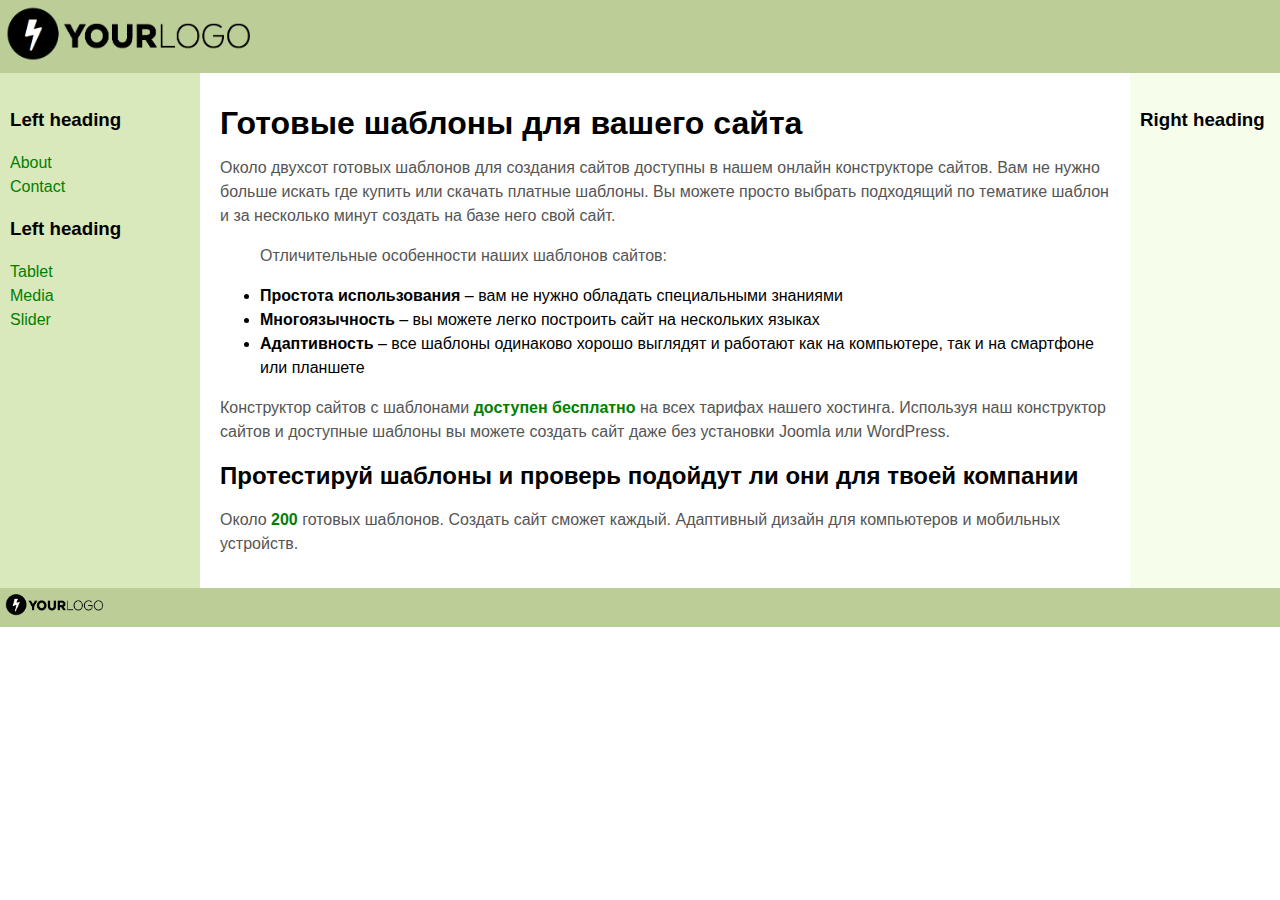
==== about.html @ 315b8b04 "все" ====
<!DOCTYPE html>
<html>
<head>
   <meta http-equiv="Content-Type" content="text/html; charset=UTF-8">
   <title>3 Column Layout</title>
   <link rel="stylesheet" href="assets/css/layout.css">
</head>
<body>
<header class="header"><a href="index.html"><img src="assets/img/logo.png" width="250px"></a></header>
<div class="container">
   <main class="center column">
       <article>
           <h1>Готовые шаблоны для вашего сайта </h1>
           <p>Около двухсот готовых шаблонов для создания сайтов доступны в нашем онлайн конструкторе сайтов. Вам не нужно больше искать где купить или скачать платные шаблоны. Вы можете просто выбрать подходящий по тематике шаблон и за несколько минут создать на базе него свой сайт.</p>
           <ul><p>Отличительные особенности наших шаблонов сайтов:</p>
            <li><b>Простота использования </b> – вам не нужно обладать специальными знаниями</li>
            <li><b>Многоязычность</b> – вы можете легко построить сайт на нескольких языках</li>
            <li><b>Адаптивность</b> – все шаблоны одинаково хорошо выглядят и работают как на компьютере, так и на смартфоне или планшете</li>
           </ul>
          <p>Конструктор сайтов с шаблонами <b style="color: green;"> доступен бесплатно</b> на всех тарифах нашего хостинга. Используя наш конструктор сайтов и доступные шаблоны вы можете создать сайт даже без установки Joomla или WordPress.</p>
          <h2>Протестируй шаблоны и проверь подойдут ли они для твоей компании</h2>
          <p>Около <b style="color: green;"> 200</b> готовых шаблонов.  Создать сайт сможет каждый. Адаптивный дизайн для компьютеров и мобильных устройств.</p>
       </article>
   </main>
   <nav class="left column">
       <h3>Left heading</h3>
       <ul>
           <li><a href="about.html">About</a></li>
           <li><a href="contact.html">Contact</a></li>
       </ul>
       <h3>Left heading</h3>
       <ul>
           <li><a href="tablet.html">Tablet</a></li>
           <li><a href="media.html">Media</a></li>
           <li><a href="slider.html">Slider</a></li>
       </ul>
   </nav>
   <div class="right column">
       <h3>Right heading</h3>
       <p></p>
   </div>
</div>
<div class="footer-wrapper">
   <footer class="footer"><img src="assets/img/logo.png" width="100px"></footer>
</div>
</body>
</html>
---- assets/css/layout.css ----
body {
   min-width: 630px;
}

.container {
   padding-left: 200px;
   padding-right: 190px;
}

.container .column {
   position: relative;
   float: left;
}

.center {
   padding: 10px 20px;
   width: 100%;
}

.left {
   width: 180px;
   padding: 0 10px;
   right: 240px;
   margin-left: -100%;
}

.right {
   width: 130px;
   padding: 0 10px;
   margin-right: -100%;
}

.footer {
   clear: both;
}
.container {
   overflow: hidden;
}
.container .column {
   padding-bottom: 1001em;
   margin-bottom: -1000em;
}

.footer-wrapper {
   float: left;
   position: relative;
   width: 100%;
   background: #fff;
}
body {
   margin: 0;
   padding: 0;
   font-family:Sans-serif;
   line-height: 1.5em;
}
p {
   color: #555;
}
nav ul {
   list-style-type: none;
   margin: 0;
   padding: 0;
}
nav ul a {
   color: green;
   text-decoration: none;
}

table{
   border-collapse: collapse; 
   border: 1px solid orange;
   width: 100%; 
}

th {
   border: 1px solid orange;
   background-color: grey;
   color:white;
}

tr, td {
   border: 1px solid orange;
   text-align: center;
}

.header, .footer {
   font-size: large;
   padding: 0.3em;
   background: #BCCE98;
}

.left {
   background: #DAE9BC;
}
.right {
   background: #F7FDEB;
}
.center {
   background: #fff;
}
.container .column {
   padding-top: 1em;
}

.account{
  margin-left: 5px;
  left: 550px;
  top: 153px;
  position: fixed;

}
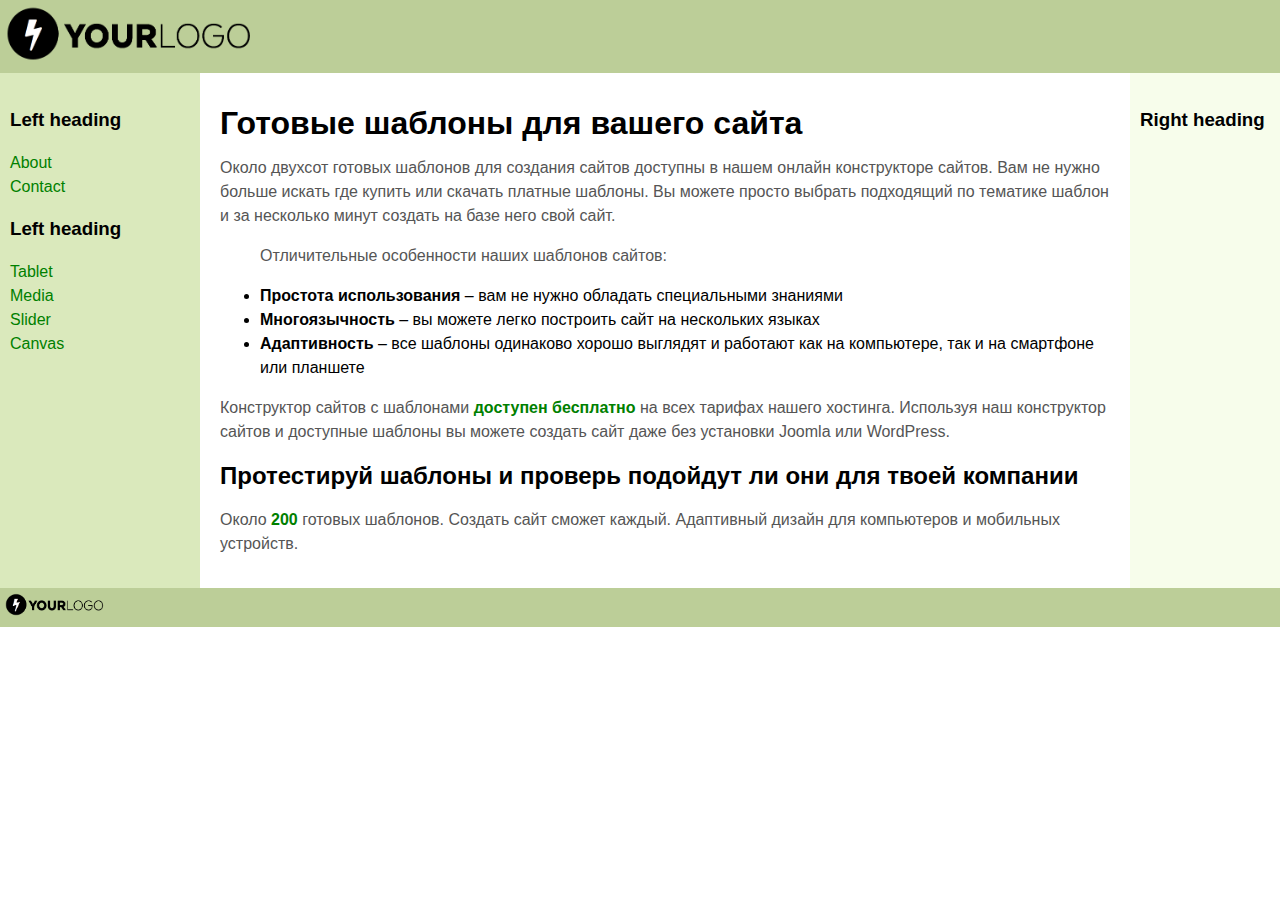
==== commit 7f5a8970: "Практична робота 7" ====
--- a/about.html
+++ b/about.html
@@ -34,6 +34,7 @@
            <li><a href="tablet.html">Tablet</a></li>
            <li><a href="media.html">Media</a></li>
            <li><a href="slider.html">Slider</a></li>
+           <li><a href="paint.html">Canvas</a></li>
        </ul>
    </nav>
    <div class="right column">
